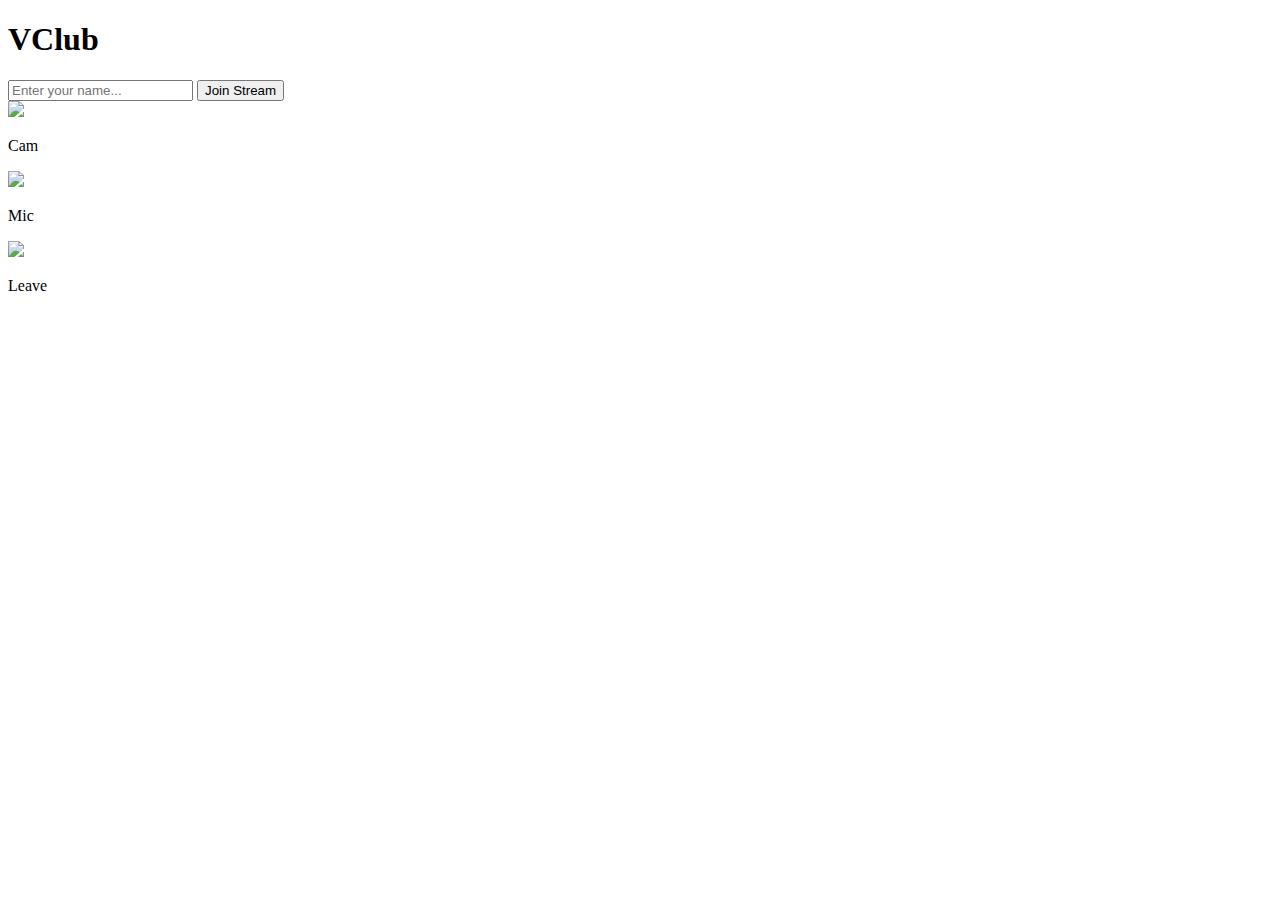
==== index.html @ c92a3904 "html file created" ====
<!DOCTYPE html>
<html>
<head>
    <meta charset='utf-8'>
    <meta http-equiv='X-UA-Compatible' content='IE=edge'>
    <title> Demo</title>
    <meta name='viewport' content='width=device-width, initial-scale=1'>
    <link rel='stylesheet' type='text/css' media='screen' href='style.css'>
    
    <link rel="preconnect" href="https://fonts.googleapis.com">
<link rel="preconnect" href="https://fonts.gstatic.com" crossorigin>
<link href="https://fonts.googleapis.com/css2?family=Poppins:wght@200;300&family=Permanent+Marker&display=swap" rel="stylesheet">
</head>
<body>

    <main>

     


        <!-- <div id="users-list"></div> -->

        <h1 id="site-title">VClub</h1>
        <div id="join-wrapper">
            <input id="username" type="text" placeholder="Enter your name..." />
            <button id="join-btn">Join Stream</button>
        </div>
        <div id="user-streams" ></div>
        


        <!-- Wrapper for join button -->
        <div id="footer">
            <div class="icon-wrapper">
                <img class="control-icon" id="camera-btn" src="./assets/video.svg" />
                <p>Cam</p>
            </div>

            <div class="icon-wrapper">
                <img class="control-icon" id="mic-btn" src="./assets/microphone.svg" />
                <p>Mic</p>
            </div>

            <div class="icon-wrapper">
                <img class="control-icon" id="leave-btn" src="./assets/leave.svg" />
                <p>Leave</p>
            </div>
            
           
            
            
        </div>

    </main>

    <script src="https://download.agora.io/sdk/release/AgoraRTC_N.js"></script> 
    <script src='script.js'></script>
</body>
</html>
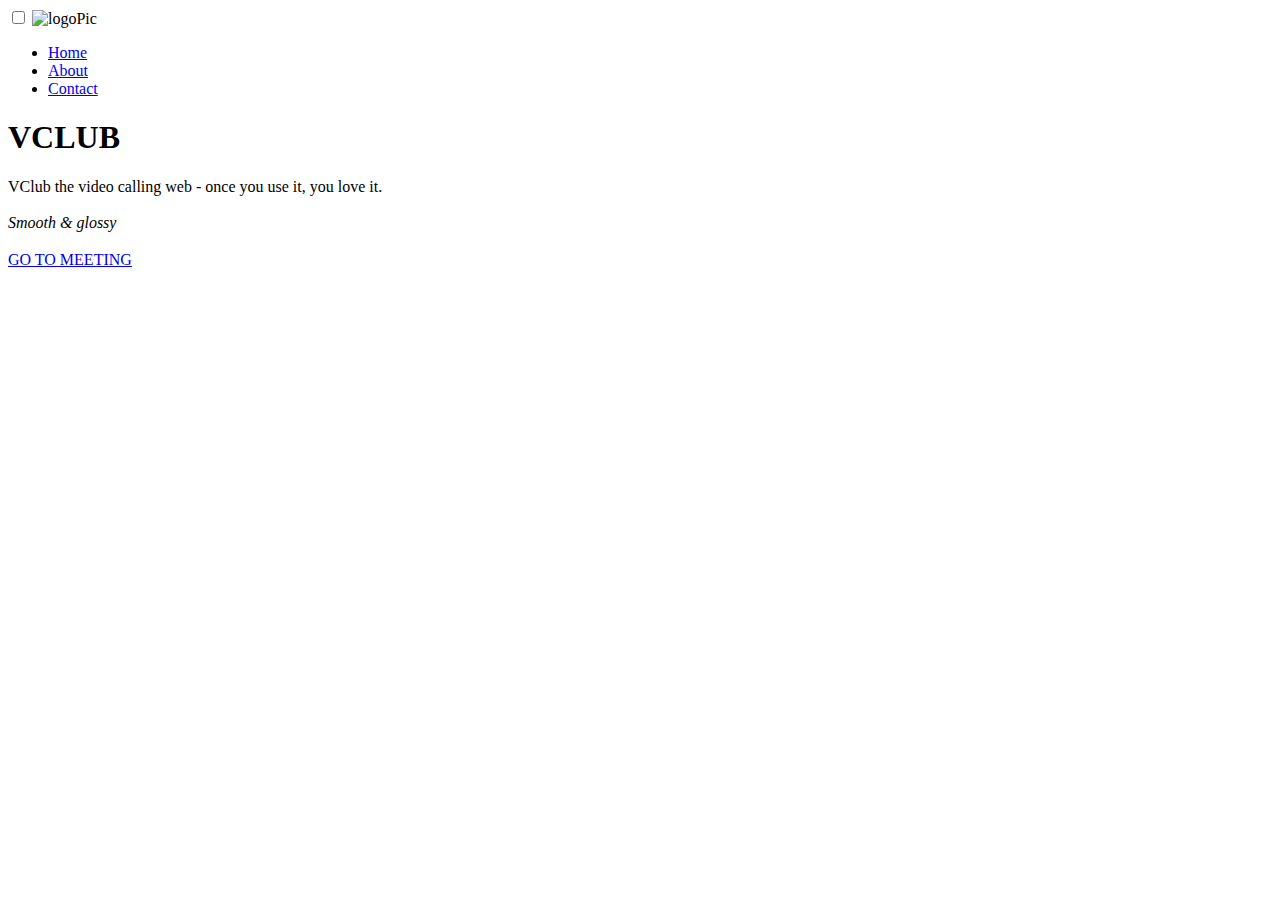
==== commit 724c4c04: "update home page" ====
--- a/index.html
+++ b/index.html
@@ -1,59 +1,40 @@
 <!DOCTYPE html>
-<html>
+<html lang="en">
 <head>
-    <meta charset='utf-8'>
-    <meta http-equiv='X-UA-Compatible' content='IE=edge'>
-    <title> Demo</title>
-    <meta name='viewport' content='width=device-width, initial-scale=1'>
-    <link rel='stylesheet' type='text/css' media='screen' href='style.css'>
-    
+    <meta charset="UTF-8">
+    <meta http-equiv="X-UA-Compatible" content="IE=edge">
+    <meta name="viewport" content="width=device-width, initial-scale=1.0">
+    <script src="https://kit.fontawesome.com/a076d05399.js"></script>
     <link rel="preconnect" href="https://fonts.googleapis.com">
-<link rel="preconnect" href="https://fonts.gstatic.com" crossorigin>
-<link href="https://fonts.googleapis.com/css2?family=Poppins:wght@200;300&family=Permanent+Marker&display=swap" rel="stylesheet">
+    <link rel="preconnect" href="https://fonts.gstatic.com" crossorigin>
+    <link href="https://fonts.googleapis.com/css2?family=Poppins:wght@200;300&family=Permanent+Marker&display=swap" rel="stylesheet">
+    <link rel="stylesheet" href="style1.css">
+    <link rel="icon" href="logo.ico">
+    <title>VClub</title>
 </head>
 <body>
-
-    <main>
-
-     
-
-
-        <!-- <div id="users-list"></div> -->
-
-        <h1 id="site-title">VClub</h1>
-        <div id="join-wrapper">
-            <input id="username" type="text" placeholder="Enter your name..." />
-            <button id="join-btn">Join Stream</button>
-        </div>
-        <div id="user-streams" ></div>
-        
-
-
-        <!-- Wrapper for join button -->
-        <div id="footer">
-            <div class="icon-wrapper">
-                <img class="control-icon" id="camera-btn" src="./assets/video.svg" />
-                <p>Cam</p>
-            </div>
-
-            <div class="icon-wrapper">
-                <img class="control-icon" id="mic-btn" src="./assets/microphone.svg" />
-                <p>Mic</p>
-            </div>
-
-            <div class="icon-wrapper">
-                <img class="control-icon" id="leave-btn" src="./assets/leave.svg" />
-                <p>Leave</p>
-            </div>
-            
-           
-            
-            
+    <div class="container">
+        <div class="nav">  
+            <input type="checkbox" id="check">
+            <label for="check" class="checkbtn"><i class="fas fa-bars"></i></label>
+            <img src="logo.ico" alt="logoPic">
+            <ul>
+                <li class="navbar"><a href="#" class="active" >Home</a></li>
+                <li class="navbar"><a href="./about/about.html" class="" >About</a></li>
+                <li class="navbar"><a href="#" class="" >Contact</a></li>
+            </ul>
         </div>
 
-    </main>
+        <div class="tag">
+            <h1>VCLUB</h1>
+            <p>VClub the video calling web - once you use it, you love it. <br><br><i>Smooth & glossy</i></p>
+            <h3></h3>
+        </div>
 
-    <script src="https://download.agora.io/sdk/release/AgoraRTC_N.js"></script> 
-    <script src='script.js'></script>
+        <div class="buttons">
+            <a class="btn" href="index1.html">GO TO MEETING</a>
+        </div>
+
+    </div>
 </body>
 </html>